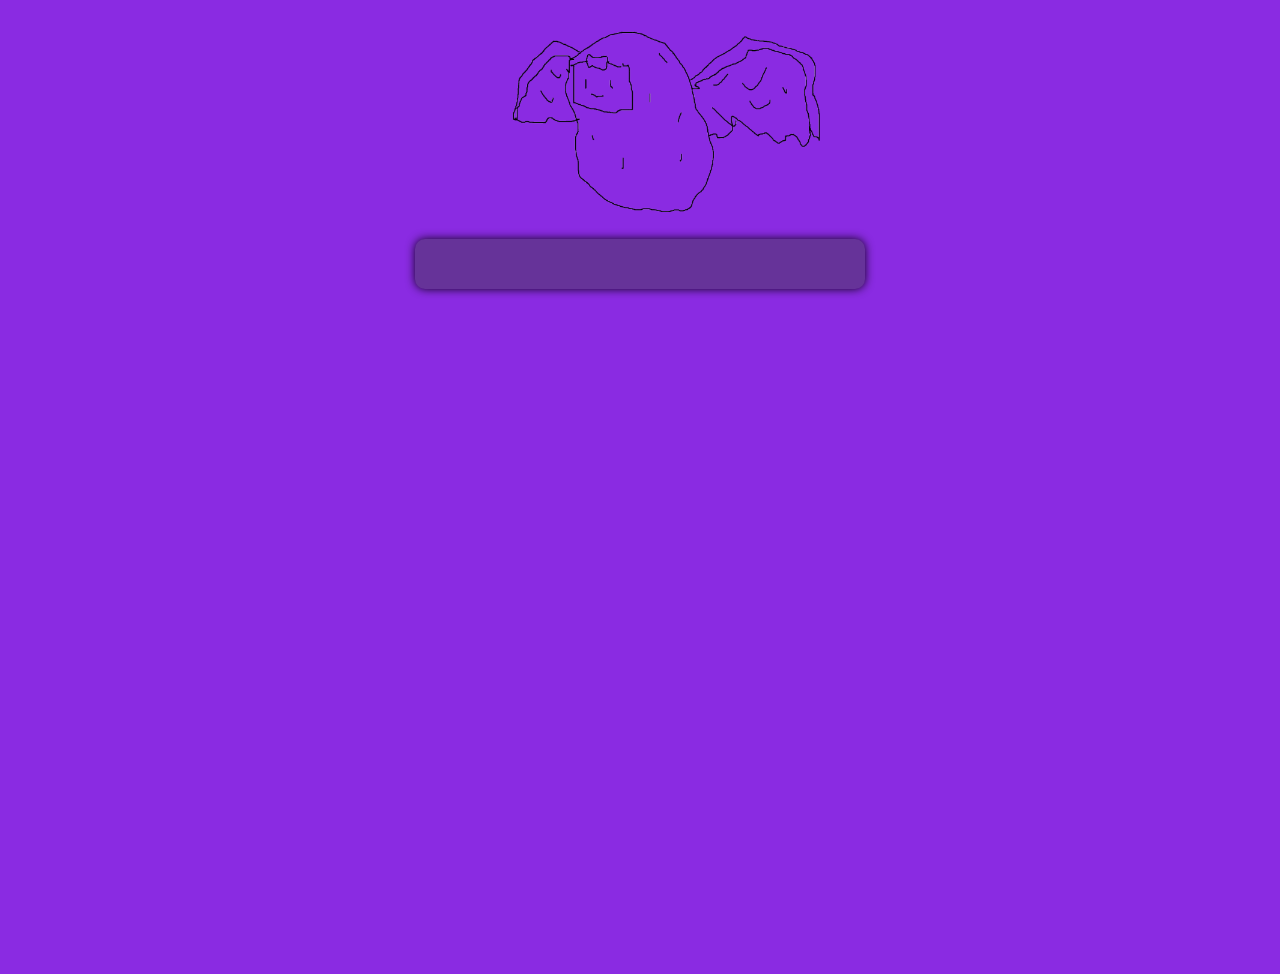
==== home.html @ f2c9b464 "added everything, basically" ====
<!DOCTYPE html>
<html lang="en">
<head>
    <meta charset="UTF-8">
    <meta name="viewport" content="width=device-width, initial-scale=1.0">
    <title>Document</title>
    <link rel="stylesheet" href="style.css">
</head>
<body>
    <a href="./home.html"><img class="Logo" src="./imgs/FlyinaPotatoe.png" alt="logo" /></a>
    <div class="container">
        
    </div>
</body>
</html>
---- style.css ----
* {
    display: flexbox;
}

body {
    background-color: blueviolet;
    max-width: 100%;
    color: yellow;
    font-family: 'Gill Sans', 'Gill Sans MT', Calibri, 'Trebuchet MS', sans-serif;
    /*tipo de fonte*/
    /* ultilizando o modelo flexblox para organizar o conteudo */
    align-items: center;
    /*centraliza verticalmente o conteudo*/
    height: 100vh;
    /* altura ocupa 100% da altura da janela do navegador*/
    margin: 0%;
    /* remove a margem padrao do navegador*/
    padding-bottom: 5%;

    padding-top: 10px;
    text-align: center;
    align-items: center;
}
.inputs{
    width: 300px;
    border-radius: 15px;
    padding-bottom: 5px;
}
.container{
    background-color: rebeccapurple;
    /*Define a cor do  container*/

    border-radius: 10px;
    /*cantos arredores*/

    padding: 25px; 
    /*adicionar um espaço interno (padding) ao redor do conteudo*/
    max-width: 400px;
    /*Define a largura maxima do conteiner*/

    margin: auto;
    box-shadow: 0 0 10px rgba(0,0,0,0.9);
    /*adiciona uma sombra bem leve para destacar o container*/
}
.Logo {
    max-width: 400px;
    max-height: auto;

}
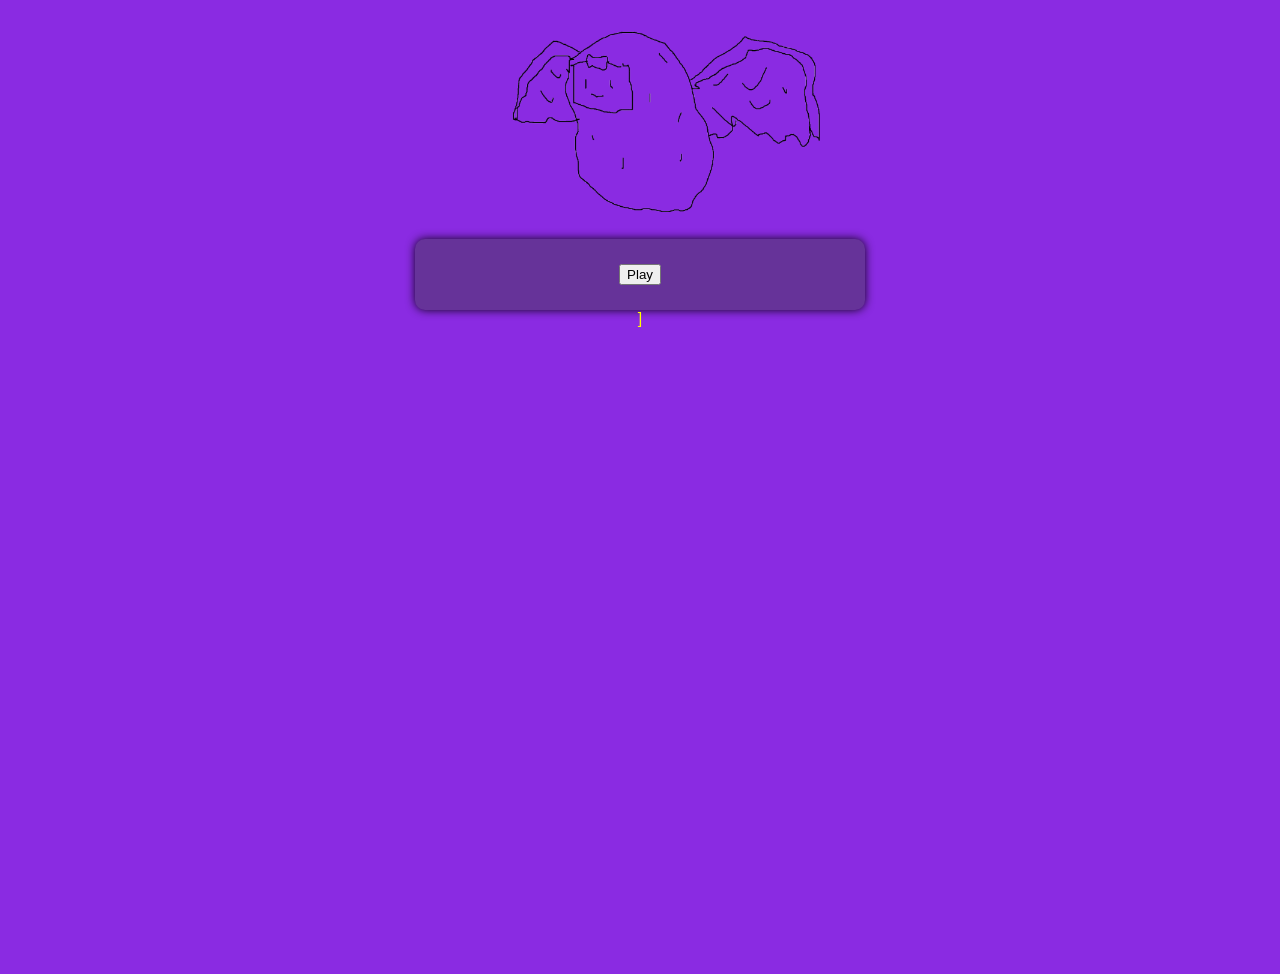
==== commit fd0283cc: "Miscelaneous changes" ====
--- a/home.html
+++ b/home.html
@@ -5,11 +5,16 @@
     <meta name="viewport" content="width=device-width, initial-scale=1.0">
     <title>Document</title>
     <link rel="stylesheet" href="style.css">
+    <script src="home.js"></script>
+    <link rel="shortcut icon" href="./imgs/Artemundo.ico" type="image/x-icon">
 </head>
 <body>
     <a href="./home.html"><img class="Logo" src="./imgs/FlyinaPotatoe.png" alt="logo" /></a>
     <div class="container">
+
+<audio id="myAudio" src="./imgs/yippeeeeeeeeeeeeee.mp3"></audio>
+<button id="playSong"  onclick="document.getElementById('myAudio').play()">Play</button>
         
     </div>
 </body>
-</html>+</html>]
--- a/style.css
+++ b/style.css
@@ -46,4 +46,7 @@
     max-width: 400px;
     max-height: auto;
 
+}
+.playSong{
+    width: 150px;
 }
